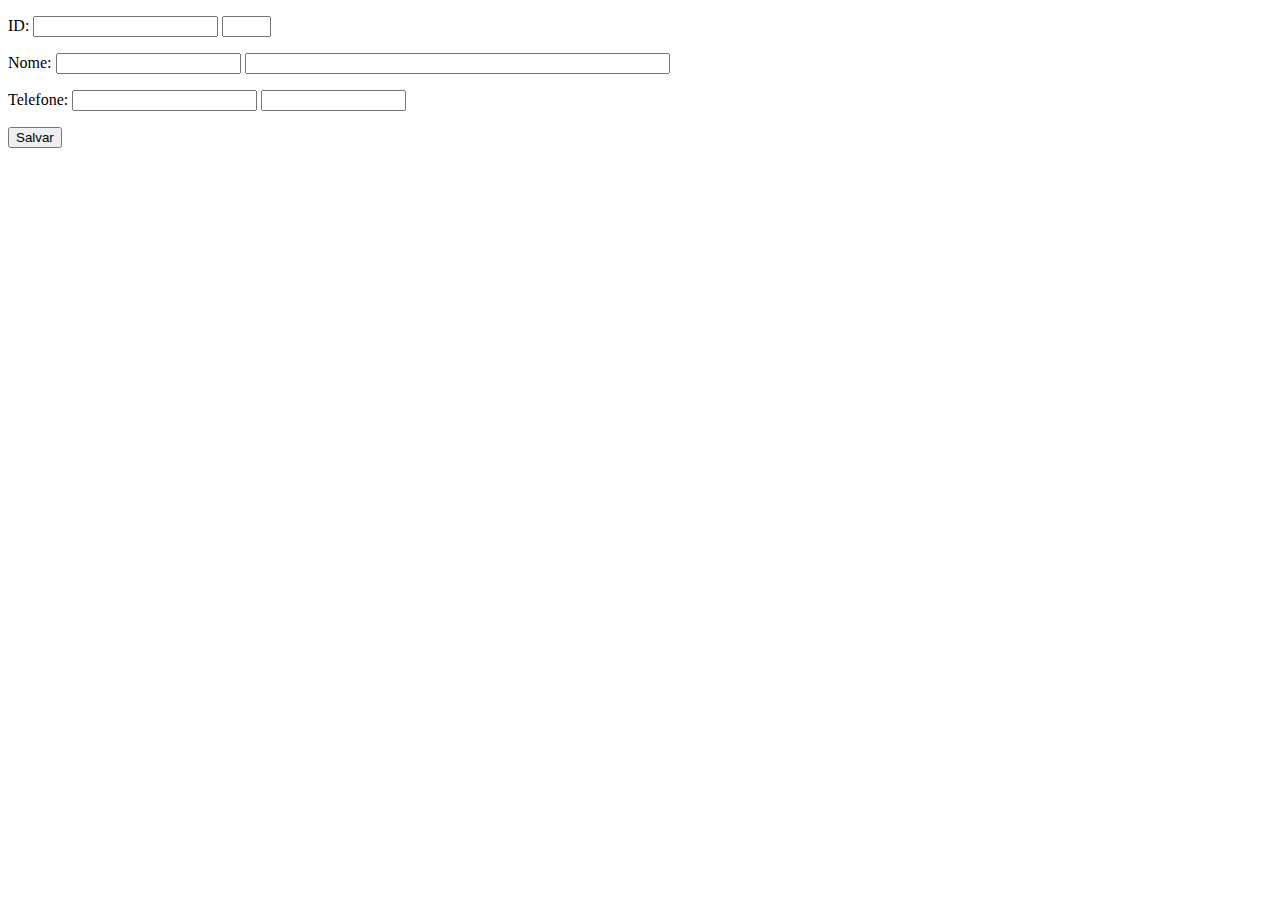
==== web/CadastroDepartamento.html @ d7f97062 "Primeiro Commit" ====
<!DOCTYPE html>
<!--
Click nbfs://nbhost/SystemFileSystem/Templates/Licenses/license-default.txt to change this license
Click nbfs://nbhost/SystemFileSystem/Templates/JSP_Servlet/Html.html to edit this template
-->
<html>
    <head>
        <title>TODO supply a title</title>
        <meta charset="UTF-8">
        <meta name="viewport" content="width=device-width, initial-scale=1.0">
    </head>
    <body>
        <form method="Post" action="Controle">

            <input type="hidden" name="flag" value="CadastroDepartamento">

            <p>
                <label for="id">ID: </label>
                <input id="id" type="text" name="idDepartamento"> 
                <input type="text" size="3" maxlength="3" name="idDepartamento" required >
            </p>

            <p>
                <label for="nome">Nome: </label>
                <input id="nome" type="text" name="nomeDepartamento">
                 <input type="text" size="50" maxlength="50" name="nomeDepartamento" required >
            </p>

            <p>
                <label for="fone">Telefone: </label>
                <input id="fone" type="tel" name="telefoneDepartamento">
                 <input type="text" size="15" maxlength="15" name="telefoneDepartamento" required >
            </p>

            <p>
                <input type="submit" value="Salvar">
            </p>
        </form> 
    </body>
</html>
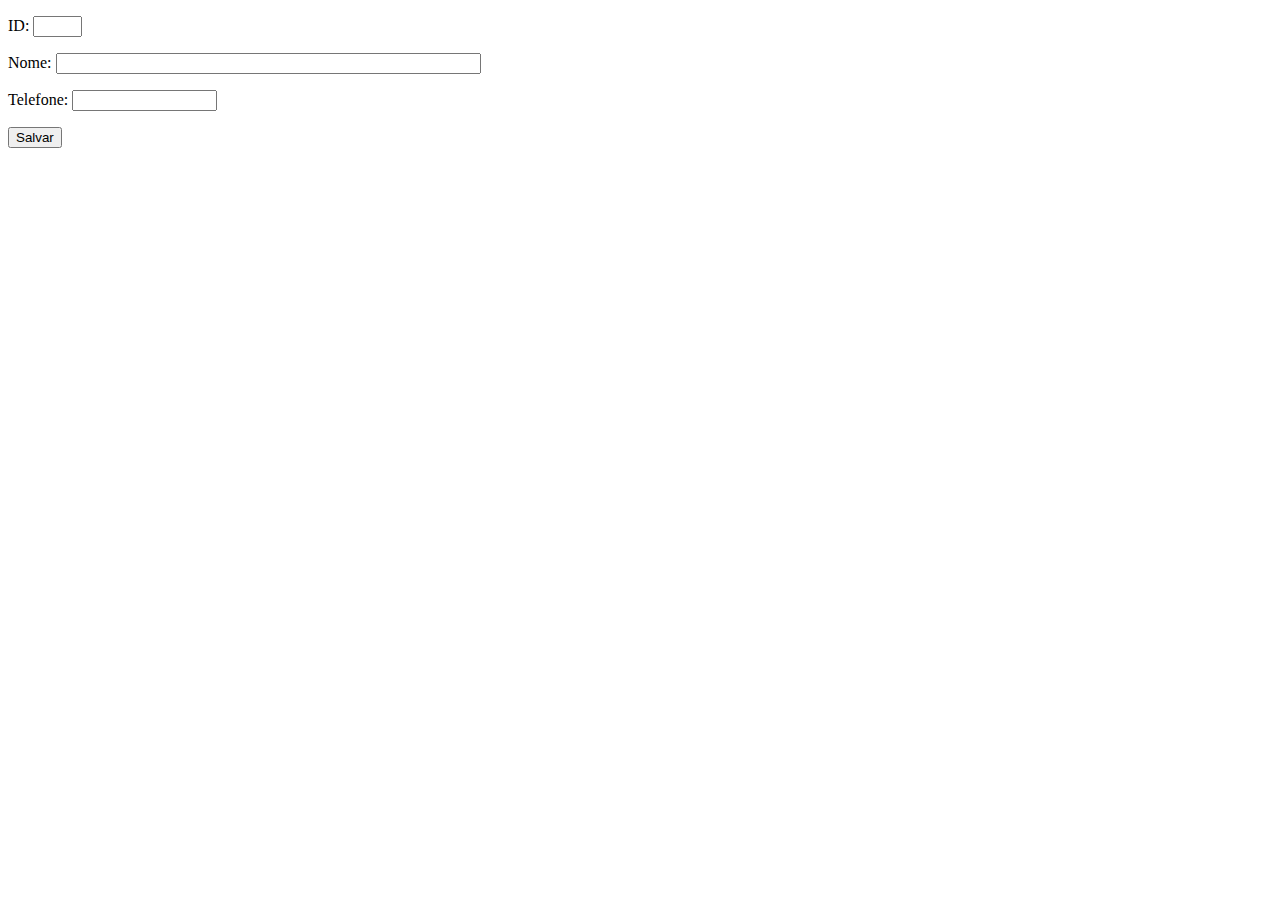
==== commit 0e357277: "Atualização do Código" ====
--- a/web/CadastroDepartamento.html
+++ b/web/CadastroDepartamento.html
@@ -16,20 +16,17 @@
 
             <p>
                 <label for="id">ID: </label>
-                <input id="id" type="text" name="idDepartamento"> 
-                <input type="text" size="3" maxlength="3" name="idDepartamento" required >
+                <input id="id" type="text" name="idDepartamento" size="3" maxlength="3" required >
             </p>
 
             <p>
                 <label for="nome">Nome: </label>
-                <input id="nome" type="text" name="nomeDepartamento">
-                 <input type="text" size="50" maxlength="50" name="nomeDepartamento" required >
+                <input id="nome" type="text" name="nomeDepartamento" size="50" maxlength="50" required >
             </p>
 
             <p>
                 <label for="fone">Telefone: </label>
-                <input id="fone" type="tel" name="telefoneDepartamento">
-                 <input type="text" size="15" maxlength="15" name="telefoneDepartamento" required >
+                <input id="fone" type="tel" name="telefoneDepartamento" size="15" maxlength="15" required >
             </p>
 
             <p>
